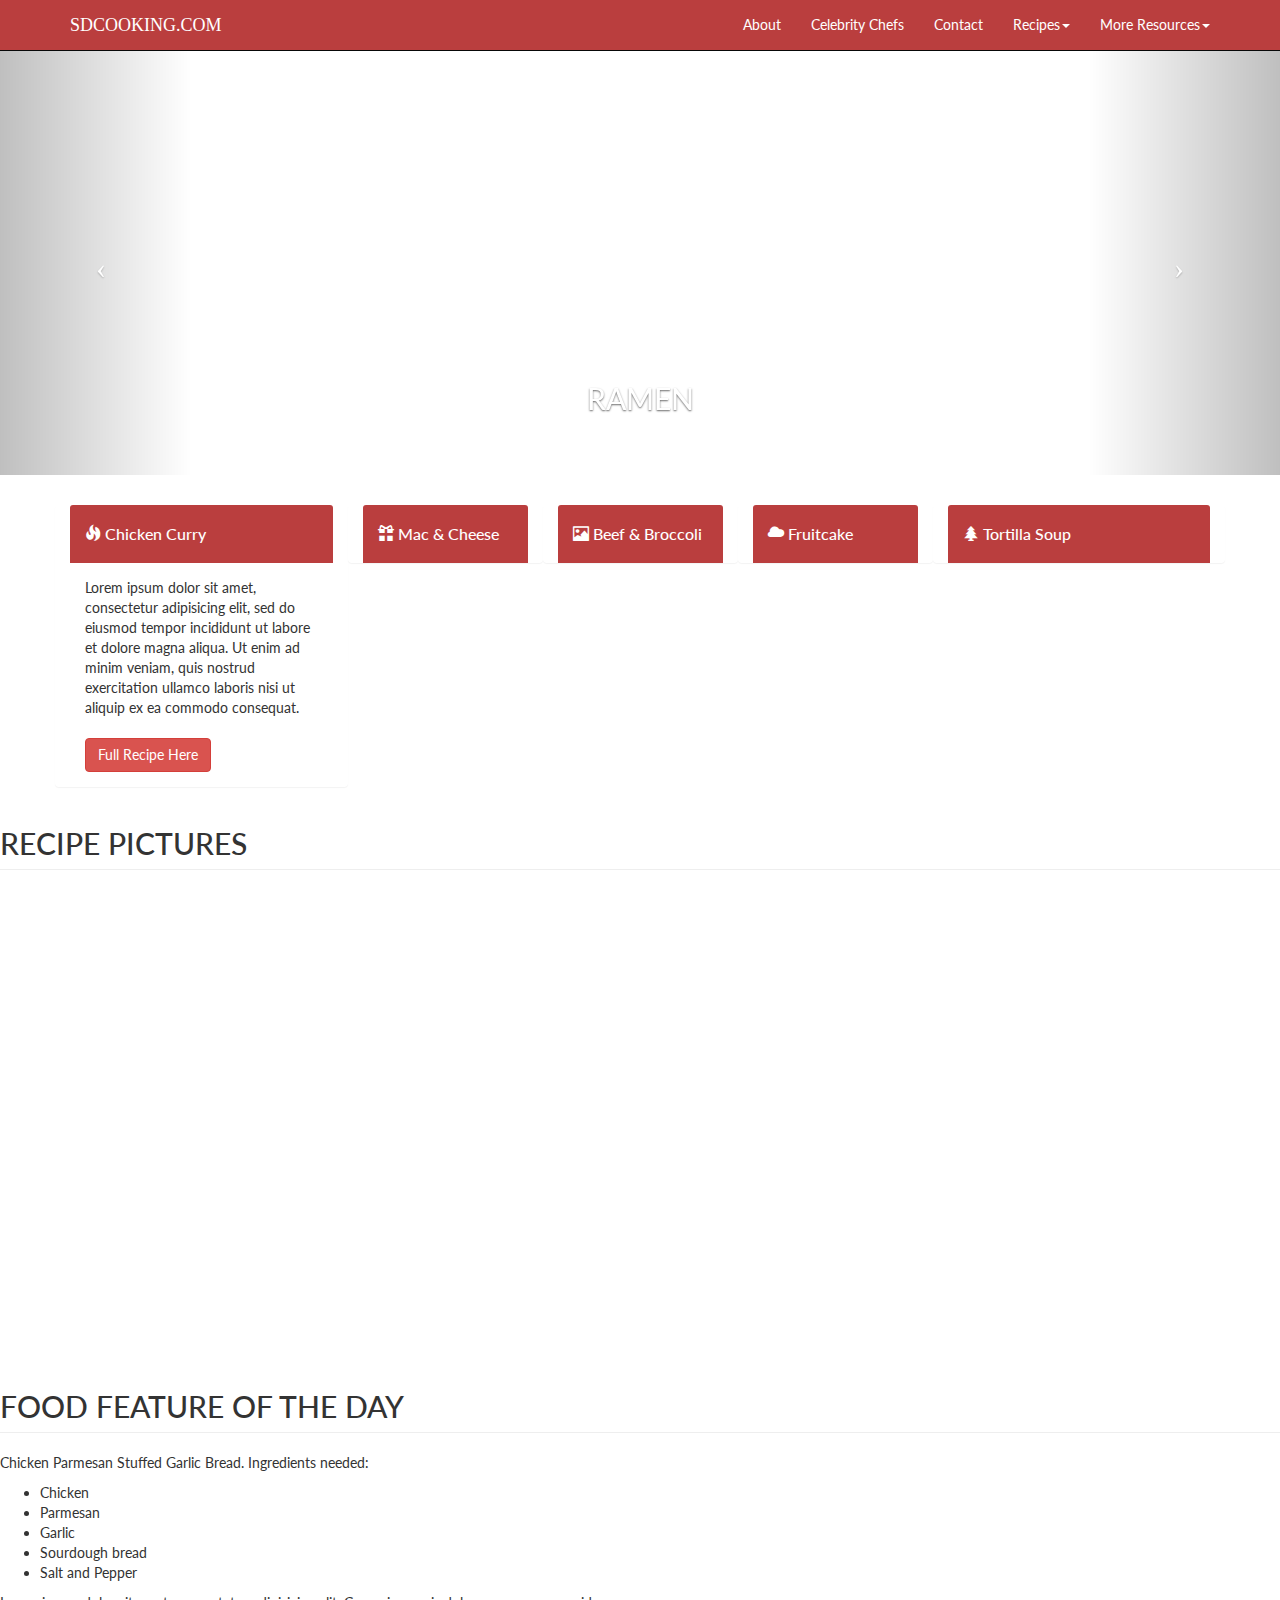
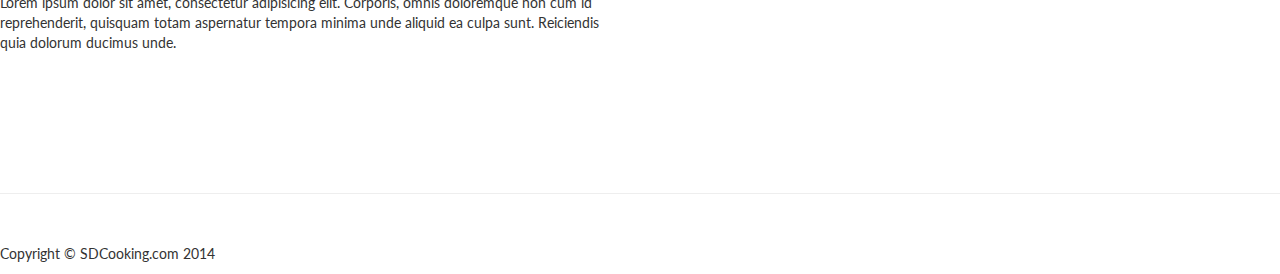
==== index.html @ ffd3dec4 "First Commit" ====
<!DOCTYPE html>
<html lang="en">

<head>

  <meta charset="utf-8">
  <meta http-equiv="X-UA-Compatible" content="IE=edge">
  <meta name="viewport" content="width=device-width, initial-scale=1">
  <meta name="description" content="">
  <meta name="author" content="">

  <title>SDCooking.com</title>

  <!-- Bootstrap Core CSS -->
  <link href="css/bootstrap.min.css" rel="stylesheet">

  <!-- Custom CSS -->
  <link href="css/modern-business.css" rel="stylesheet">

  <!-- Custom Fonts -->
  <link href="font-awesome/css/font-awesome.min.css" rel="stylesheet" type="text/css">

  <link href="css/my_styling.css" rel="stylesheet" type="text/css">

  <link href='https://fonts.googleapis.com/css?family=Lato' rel='stylesheet' type='text/css'>

  <!-- HTML5 Shim and Respond.js IE8 support of HTML5 elements and media queries -->
  <!-- WARNING: Respond.js doesn't work if you view the page via file:// -->
  <!--[if lt IE 9]>
  <script src="https://oss.maxcdn.com/libs/html5shiv/3.7.0/html5shiv.js"></script>
  <script src="https://oss.maxcdn.com/libs/respond.js/1.4.2/respond.min.js"></script>
  <![endif]-->

</head>

<body>

  <!-- Navigation -->
  <nav class="navbar navbar-inverse navbar-fixed-top" role="navigation">
    <div class="container">
      <!-- Brand and toggle get grouped for better mobile display -->
      <div class="navbar-header">
        <button type="button" class="navbar-toggle" data-toggle="collapse" data-target="#bs-example-navbar-collapse-1">
          <span class="sr-only">Toggle navigation</span>
          <span class="icon-bar"></span>
          <span class="icon-bar"></span>
          <span class="icon-bar"></span>
        </button>
        <a class="navbar-brand"  href="index.html">SDCooking.com</a>
      </div>
      <!-- Collect the nav links, forms, and other content for toggling -->
      <div class="collapse navbar-collapse" id="bs-example-navbar-collapse-1">
        <ul class="nav navbar-nav navbar-right">
          <li>
            <a href="about.html">About</a>
          </li>
          <li>
            <a href="services.html">Celebrity Chefs</a>
          </li>
          <li>
            <a href="contact.html">Contact</a>
          </li>
          <li class="dropdown">
            <a href="#" class="dropdown-toggle" data-toggle="dropdown">Recipes<b class="caret"></b></a>
            <ul class="dropdown-menu">
              <li>
                <a href="portfolio-1-col.html">Chicken Curry</a>
              </li>
              <li>
                <a href="portfolio-2-col.html">Mac and Cheese</a>
              </li>
              <li>
                <a href="portfolio-3-col.html">Beef and Broccoli</a>
              </li>
              <li>
                <a href="portfolio-4-col.html">Fruitcake</a>
              </li>
              <li>
                <a href="portfolio-item.html">Tortilla Soup</a>
              </li>
            </ul>
          </li>
          <li class="dropdown">
            <a href="#" class="dropdown-toggle" data-toggle="dropdown">More Resources<b class="caret"></b></a>
            <ul class="dropdown-menu">
              <li>
                <a href="http://allrecipes.com/" target="_blank">allrecipes.com</a>
              </li>
              <li>
                <a href="http://www.epicurious.com/" target="_blank">Epicurious.com</a>
              </li>
              <li>
                <a href="http://www.bonappetit.com/" target="_blank">Bonappetit.com</a>
              </li>
              <li>
                <a href="https://www.pinterest.com/" target="_blank">Pinterest.com</a>
              </li>
            </ul>
          </li>
        </ul>
      </div>
      <!-- /.navbar-collapse -->
    </div>
    <!-- /.container -->
  </nav>

  <!-- Header Carousel -->
  <header id="myCarousel" class="carousel slide">
    <!-- Indicators -->
    <ol class="carousel-indicators">
      <li data-target="#myCarousel" data-slide-to="0" class="active"></li>
      <li data-target="#myCarousel" data-slide-to="1"></li>
      <li data-target="#myCarousel" data-slide-to="2"></li>
    </ol>

    <!-- Wrapper for slides -->
    <div class="carousel-inner">
      <div class="item active">
        <div class="fill" style="background-image:url('http://4.bp.blogspot.com/-l_P7bVvHaaQ/Uh5eZx3C6pI/AAAAAAAAAvs/U0lssthjZe8/s1600/RamenProject_BonAppetit.jpg');"></div>
        <div class="carousel-caption">
          <h2>Ramen</h2>
        </div>
      </div>
      <div class="item">
        <div class="fill" style="background-image:url('http://www.bonappetit.com/wp-content/uploads/2014/12/toast-foodist.jpg');"></div>
        <div class="carousel-caption">
          <h2>Toasts with the Most</h2>
        </div>
      </div>
      <div class="item">
        <div class="fill" style="background-image:url('http://www.bonappetit.com/wp-content/uploads/2015/12/sea-scallops-with-celery-root-and-meyer-lemon-salad.jpg');"></div>
        <div class="carousel-caption">
          <h2>Scallops</h2>
        </div>
      </div>
    </div>

    <!-- Controls -->
    <a class="left carousel-control" href="#myCarousel" data-slide="prev">
      <span class="icon-prev"></span>
    </a>
    <a class="right carousel-control" href="#myCarousel" data-slide="next">
      <span class="icon-next"></span>
    </a>
  </header>

  <!-- Page Content -->
  <div class="container">

    <!-- Marketing Icons Section -->
    <div class="row">
      <div class="panel-group" id="accordion">
        <div class="panel panel-default col-md-3">
          <div class="panel-heading">
            <h4 class="panel-title">
              <a data-toggle="collapse" data-parent="#accordion" href="#collapse1">
                <h4><i class="glyphicon glyphicon-fire"></i> Chicken Curry</h4></a>
              </h4>
            </div>
            <div id="collapse1" class="panel-collapse collapse in">
              <div class="panel-body">Lorem ipsum dolor sit amet, consectetur adipisicing elit,
                sed do eiusmod tempor incididunt ut labore et dolore magna aliqua. Ut enim ad
                minim veniam, quis nostrud exercitation ullamco laboris nisi ut aliquip ex ea
                commodo consequat.<br><br><a href="http://allrecipes.com/recipe/46822/indian-chicken-curry-ii/" target="_blank" class="btn btn-danger">Full Recipe Here</a> </div>
              </div>
            </div>
            <div class="panel panel-default col-md-2">
              <div class="panel-heading">
                <h4 class="panel-title">
                  <a data-toggle="collapse" data-parent="#accordion" href="#collapse2">
                    <h4><i class="glyphicon glyphicon-gift"></i> Mac &amp; Cheese</h4></a>
                  </h4>
                </div>
                <div id="collapse2" class="panel-collapse collapse">
                  <div class="panel-body">Lorem ipsum dolor sit amet, consectetur adipisicing elit,
                    sed do eiusmod tempor incididunt ut labore et dolore magna aliqua. Ut enim ad
                    minim veniam, quis nostrud exercitation ullamco laboris nisi ut aliquip ex ea
                    commodo consequat.<br><br><a href="http://allrecipes.com/recipe/11679/homemade-mac-and-cheese/" target="_blank" class="btn btn-danger">Full Recipe Here</a></div>
                  </div>
                </div>
                <div class="panel panel-default col-md-2">
                  <div class="panel-heading">
                    <h4 class="panel-title">
                      <a data-toggle="collapse" data-parent="#accordion" href="#collapse3">
                        <h4><i class="glyphicon glyphicon-picture"></i> Beef &amp; Broccoli</h4></a>
                      </h4>
                    </div>
                    <div id="collapse3" class="panel-collapse collapse">
                      <div class="panel-body">Lorem ipsum dolor sit amet, consectetur adipisicing elit,
                        sed do eiusmod tempor incididunt ut labore et dolore magna aliqua. Ut enim ad
                        minim veniam, quis nostrud exercitation ullamco laboris nisi ut aliquip ex ea
                        commodo consequat.<br><br><a href="http://www.foodnetwork.com/recipes/ree-drummond/beef-with-broccoli.html" target="_blank" class="btn btn-danger">Full Recipe Here</a></div>
                      </div>
                    </div>
                    <div class="panel panel-default col-md-2">
                      <div class="panel-heading">
                        <h4 class="panel-title">
                          <a data-toggle="collapse" data-parent="#accordion" href="#collapse4">
                            <h4><i class="glyphicon glyphicon-cloud"></i> Fruitcake</h4></a>
                          </h4>
                        </div>
                        <div id="collapse4" class="panel-collapse collapse">
                          <div class="panel-body">Lorem ipsum dolor sit amet, consectetur adipisicing elit,
                            sed do eiusmod tempor incididunt ut labore et dolore magna aliqua. Ut enim ad
                            minim veniam, quis nostrud exercitation ullamco laboris nisi ut aliquip ex ea
                            commodo consequat.<br><br><a href="http://allrecipes.com/recipes/391/desserts/cakes/fruitcake/" target="_blank" class="btn btn-danger">Full Recipe Here</a></div>
                          </div>
                        </div>
                        <div class="panel panel-default col-md-3">
                          <div class="panel-heading">
                            <h4 class="panel-title">
                              <a data-toggle="collapse" data-parent="#accordion" href="#collapse5">
                                <h4><i class="glyphicon glyphicon-tree-conifer"></i> Tortilla Soup</h4></a>
                              </h4>
                            </div>
                            <div id="collapse5" class="panel-collapse collapse">
                              <div class="panel-body">Lorem ipsum dolor sit amet, consectetur adipisicing elit,
                                sed do eiusmod tempor incididunt ut labore et dolore magna aliqua. Ut enim ad
                                minim veniam, quis nostrud exercitation ullamco laboris nisi ut aliquip ex ea
                                commodo consequat.<br><br><a href="http://www.foodnetwork.com/recipes/chicken-tortilla-soup-recipe.html" target="_blank" class="btn btn-danger">Full Recipe Here</a></div>
                              </div>
                            </div>
                          </div>
                        </div>
                      </div>
                      <!-- /.row -->

                      <!-- Portfolio Section -->
                      <div class="row">
                        <div class="col-lg-12">
                          <h2 class="page-header">Recipe Pictures</h2>
                        </div>
                        <div class="col-md-4 col-sm-6">
                          <a href="http://allrecipes.com/recipe/46822/indian-chicken-curry-ii/">
                            <img class="img-responsive img-portfolio img-hover" src="http://www.fnstatic.co.uk/images/content/recipe/chicken-curry.jpg" alt="">
                          </a>
                        </div>
                        <div class="col-md-4 col-sm-6">
                          <a href="http://allrecipes.com/recipe/11679/homemade-mac-and-cheese/">
                            <img class="img-responsive img-portfolio img-hover" src="http://del.h-cdn.co/assets/15/37/plated-mac-and-cheese.jpg" alt="">
                          </a>
                        </div>
                        <div class="col-md-4 col-sm-6">
                          <a href="http://www.foodnetwork.com/recipes/ree-drummond/beef-with-broccoli.html">
                            <img class="img-responsive img-portfolio img-hover" src="http://rainydaygal.com/wp-content/uploads/2011/02/IMG_8288-800x533.jpg" alt="">
                          </a>
                        </div>
                        <div class="col-md-6 col-sm-6">
                          <a href="http://allrecipes.com/recipes/391/desserts/cakes/fruitcake/">
                            <img class="img-responsive img-portfolio img-hover" src="http://i2.cdn.turner.com/cnnnext/dam/assets/151208171101-fruitcake-stock-super-169.jpg" alt="">
                          </a>
                        </div>
                        <div class="col-md-6 col-sm-6">
                          <a href="http://www.foodnetwork.com/recipes/chicken-tortilla-soup-recipe.html">
                            <img class="img-responsive img-portfolio img-hover" src="http://images.lifesambrosia.com/food/1200/chicken-tortilla-soup.jpg" alt="">
                          </a>
                        </div>
                      </div>
                      <!-- /.row -->

                      <!-- Features Section -->
                      <div class="row">
                        <div class="col-lg-12">
                          <h2 class="page-header">Food Feature of the Day</h2>
                        </div>
                        <div class="col-md-6">
                          <p>Chicken Parmesan Stuffed Garlic Bread. Ingredients needed:</p>
                          <ul>
                            <li>Chicken</li>
                            <li>Parmesan</li>
                            <li>Garlic</li>
                            <li>Sourdough bread</li>
                            <li>Salt and Pepper</li>
                          </ul>
                          <p>Lorem ipsum dolor sit amet, consectetur adipisicing elit. Corporis, omnis doloremque non cum id reprehenderit, quisquam totam aspernatur tempora minima unde aliquid ea culpa sunt. Reiciendis quia dolorum ducimus unde.</p>
                        </div>
                        <div class="col-md-6">
                          <iframe width="560" height="315" src="https://www.youtube.com/embed/n2leVinuQeo" frameborder="0" allowfullscreen></iframe>
                        </div>
                      </div>
                      <!-- /.row -->

                      <hr>

                      <!-- Footer -->
                      <footer>
                        <div class="row">
                          <div class="col-lg-12">
                            <p>Copyright &copy; SDCooking.com 2014</p>
                          </div>
                        </div>
                      </footer>

                    </div>
                    <!-- /.container -->

                    <!-- jQuery -->
                    <script src="js/jquery.js"></script>

                    <!-- Bootstrap Core JavaScript -->
                    <script src="js/bootstrap.min.js"></script>

                    <!-- Script to Activate the Carousel -->
                    <script>
                    $('.carousel').carousel({
                      interval: 5000 //changes the speed
                    })
                    </script>

                  </body>

                  </html>
---- css/modern-business.css ----
/*!
 * Start Bootstrap - Modern Business (http://startbootstrap.com/)
 * Copyright 2013-2016 Start Bootstrap
 * Licensed under MIT (https://github.com/BlackrockDigital/startbootstrap/blob/gh-pages/LICENSE)
 */

/* Global Styles */

html,
body {
    height: 100%;
}

body {
    padding-top: 50px; /* Required padding for .navbar-fixed-top. Remove if using .navbar-static-top. Change if height of navigation changes. */
}

.img-portfolio {
    margin-bottom: 30px;
}

.img-hover:hover {
    opacity: 0.8;
}

/* Home Page Carousel */

header.carousel {
    height: 50%;
}

header.carousel .item,
header.carousel .item.active,
header.carousel .carousel-inner {
    height: 100%;
}

header.carousel .fill {
    width: 100%;
    height: 100%;
    background-position: center;
    background-size: cover;
}

/* 404 Page Styles */

.error-404 {
    font-size: 100px;
}

/* Pricing Page Styles */

.price {
    display: block;
    font-size: 50px;
    line-height: 50px;
}

.price sup {
    top: -20px;
    left: 2px;
    font-size: 20px;
}

.period {
    display: block;
    font-style: italic;
}

/* Footer Styles */

footer {
    margin: 50px 0;
}

/* Responsive Styles */

@media(max-width:991px) {
    .customer-img,
    .img-related {
        margin-bottom: 30px;
    }
}

@media(max-width:767px) {
    .img-portfolio {
        margin-bottom: 15px;
    }

    header.carousel .carousel {
        height: 70%;
    }
}
---- css/my_styling.css ----
.navbar-header {
  background-image: url(http://www.thelogomix.com/files/u7/Stiff_0.jpg);
  background-size: 50px;
  background-repeat: no-repeat;
  background-position: right;
  width: 300px;
  text-align: right;
  /*background-color: #ba3e3e;*/
  color: white;
  text-transform: uppercase;
  font-family: 'Playfair Display', serif;
}

.navbar-inverse {
  background-color: #ba3e3e;
}

.navbar-inverse .navbar-nav>.active>a {
  background-color: #ba3e3e;
}

.navbar-inverse .navbar-nav > li > a {
  color: white;
}

.navbar-inverse .navbar-brand {
  color: white;
}

a {
  color: #ba3e3e;
}

h4 {
  font-size: 12pt;
}

h5 {
  font-size: 18pt;
  text-transform: uppercase;
}

.panel-group {
  margin-top: 30px;
}

.img-responsive {
  height: 200px;
  margin: auto;
  margin-top: 30px;
}

body {
  font-family: 'Lato', sans-serif;
}

.thumbnail > .img-responsive {
  height: 200px;
}

#celebrity_chefs {
  height: auto;
}

#chicken_panel {
  padding-top: 100px;
}


.panel-heading > img {
  height: 200px;
}

.breadcrumb {
  background-color: #ba3e3e;
}

.breadcrumb > .active {
  color: white;
}

.breadcrumb_home {
  color:white;
}

.panel-title {
  background-color: #ba3e3e;
  color: white;
}

.panel-default > .panel-heading {
  background-color: #ba3e3e;
  border-color: white;
}

.panel-group .panel {
  border-color: white;
  border: 0px;
  border-top: 0px;
  border-top-color: white;
}

.panel-default > .panel-heading+.panel-collapse > .panel-body {
  border-top-color: white;
  border-top-width: 0px;
}

h2 {
  text-transform: uppercase;
}
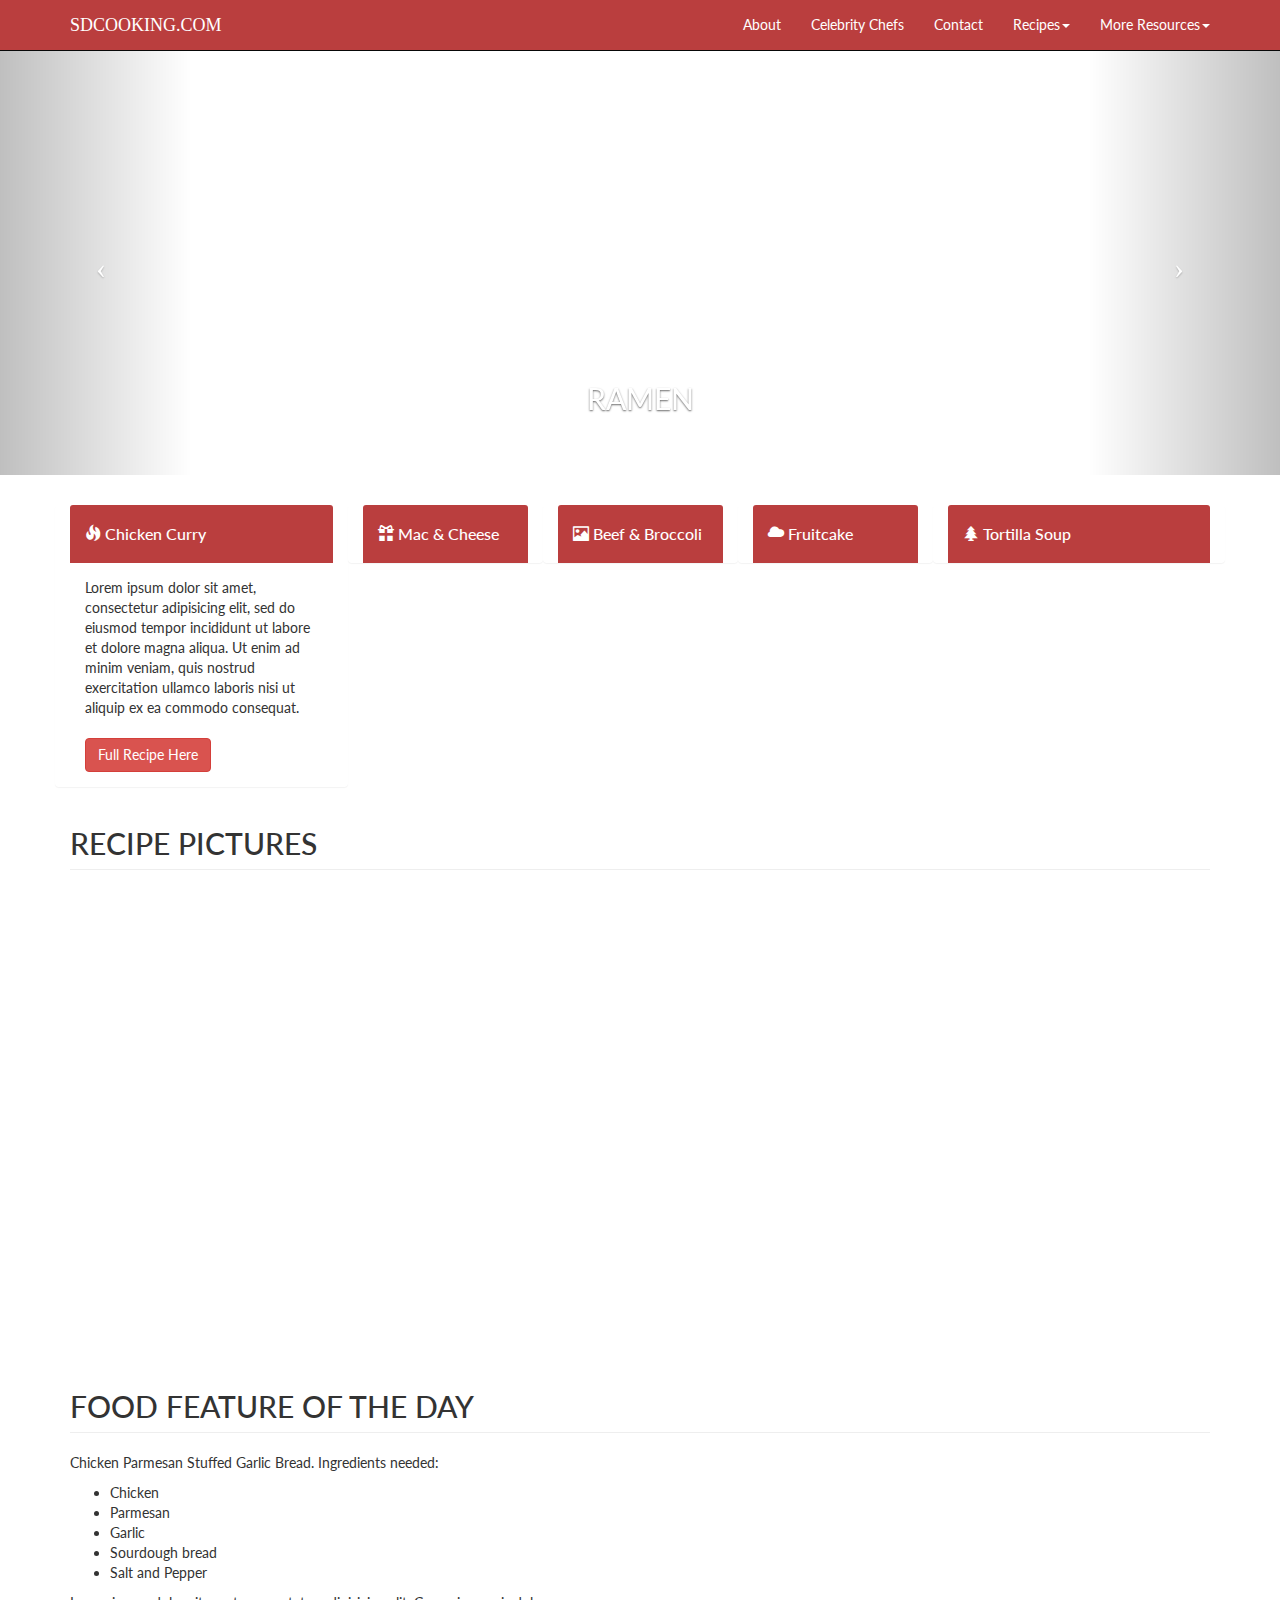
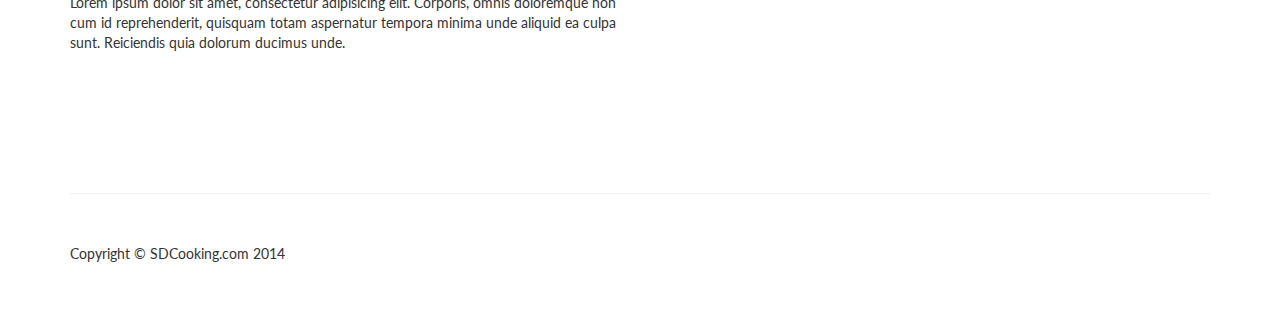
==== commit d54a987b: "Merge pull request #1 from vivian-lin/master" ====
--- a/index.html
+++ b/index.html
@@ -99,10 +99,12 @@
           </li>
         </ul>
       </div>
+
       <!-- /.navbar-collapse -->
-    </div>
+
     <!-- /.container -->
   </nav>
+  </div>
 
   <!-- Header Carousel -->
   <header id="myCarousel" class="carousel slide">
@@ -222,7 +224,7 @@
                             </div>
                           </div>
                         </div>
-                      </div>
+
                       <!-- /.row -->
 
                       <!-- Portfolio Section -->
@@ -292,6 +294,7 @@
                       </footer>
 
                     </div>
+
                     <!-- /.container -->
 
                     <!-- jQuery -->
